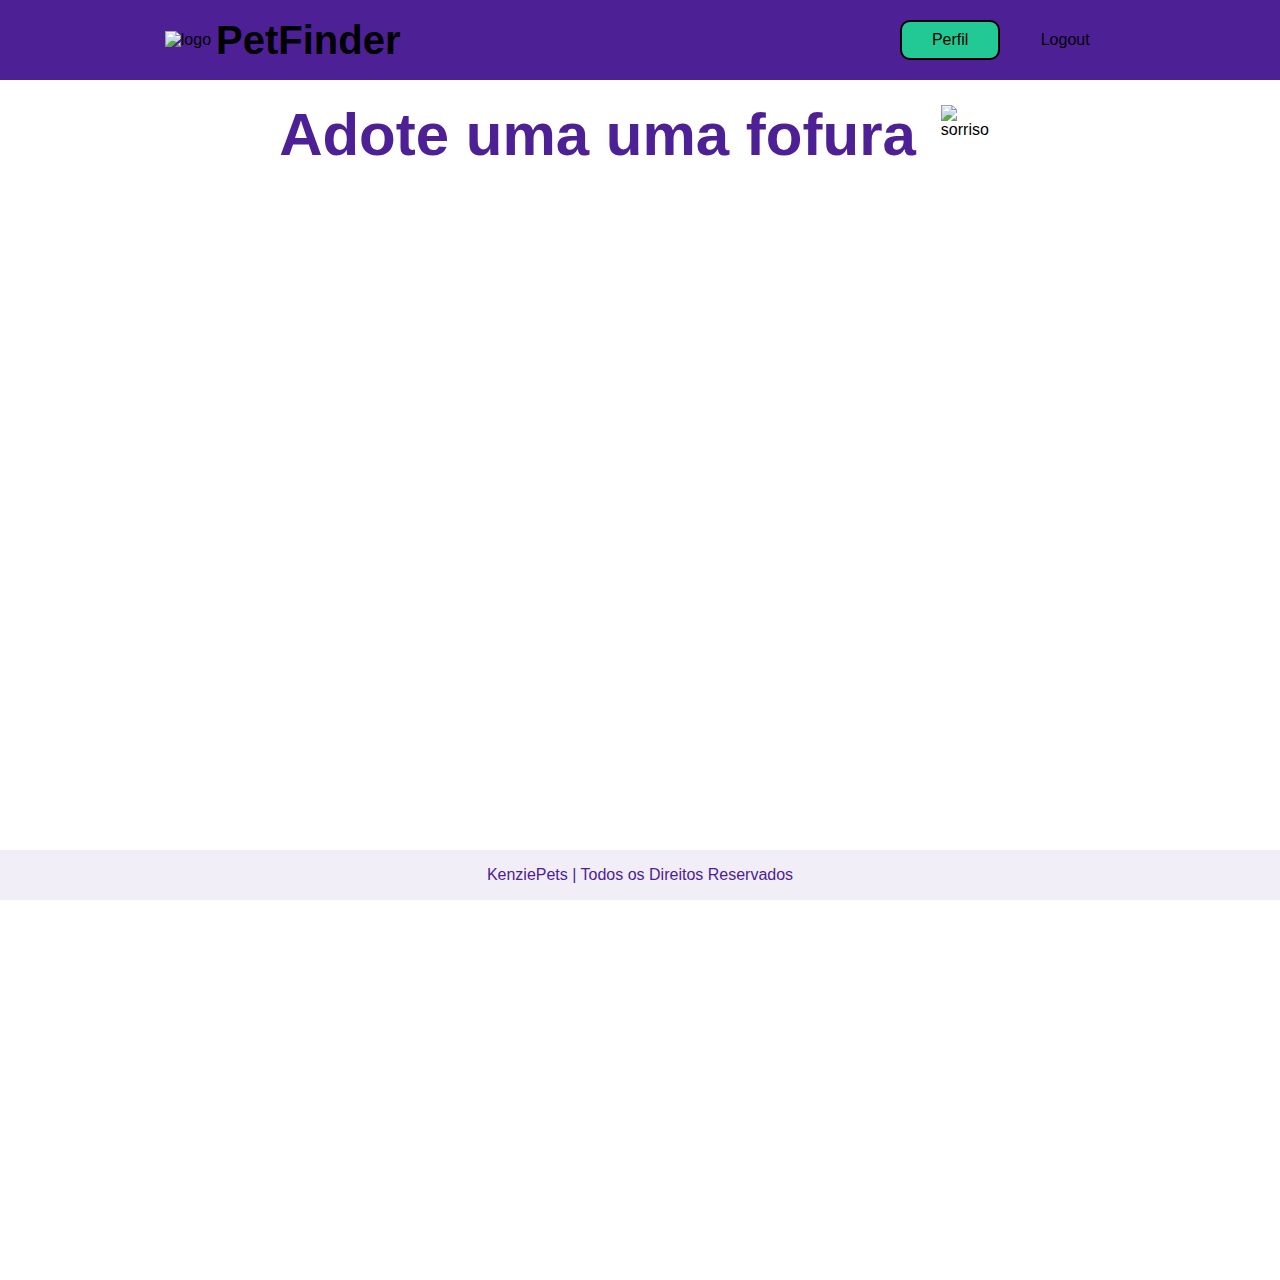
==== pages/homeUser/index.html @ 1295fe35 "feat: fazendo pagina home user desktop e algumas funcionalidades" ====
<!DOCTYPE html>
<html lang="pt-br">
<head>
    <meta charset="UTF-8">
    <meta http-equiv="X-UA-Compatible" content="IE=edge">
    <meta name="viewport" content="width=device-width, initial-scale=1.0">
    <link rel="stylesheet" href="/styles/globalStyles.css">
    <link rel="stylesheet" href="/pages/homeUser/script.css">
    <title>Home pets</title>
</head>
<body>
    <main>
        <header>
            <div id="headerLogo">
                <img src="/src/imgs/imgLogo.svg" alt="logo">
                <h2 id="nameLogo">PetFinder</h1>
            </div>
            <div id="btnsUser">
                <a id="perfil" href="/pages/userPerfil/index.html">Perfil</a>
                <a id="logout" href="/index.html">Logout</a>
            </div>
        </header>
        <section id="sectionPetView">
            <div id="adoptDescription">
                <h1 id="adoptTitlte">Adote uma uma fofura</h1>
                <img id="smile" src="/src/imgs/sentiment_satisfied.png" alt="sorriso">
            </div>
            <ul id="ulPets"></ul>
        </section>
        <footer>
            <p>KenziePets | Todos os Direitos Reservados</p>
        </footer>
    </main>
    <script type="module" src="/pages/homeUser/index.js"></script>
</body>
</html>
---- styles/globalStyles.css ----
@import url('https://fonts.googleapis.com/css2?family=Poor+Story&display=swap');


* {
    box-sizing: border-box;
    margin: 0;
    padding: 0;
    font-family: 'Open Sans', sans-serif;
}

:root {
    --yellow: #FED954;
    --green: #23C994;
    --purple: #4E2096
}

body {
    display: flex;
    flex-direction: column;
    align-items: center;
}

body button {
    cursor: pointer;
}

body li {
    list-style: none;
}
---- pages/homeUser/script.css ----
main{
    width: 100vw;
    height: 100vw;
    display: flex;
    flex-direction: column;
}

header{
    background-color: var(--purple);
    display: flex;
    align-items: baseline;
    justify-content: space-evenly;
    flex-direction: column;
    padding: 15px;
    gap: 5px;
}

#headerLogo{
    display: flex;
    gap: 5px;
    align-items: center;
    justify-content: center;
    margin-bottom: 20px;
}

#nameLogo{
    color: var(--white);
    font-size: 40px;
}

#btnsUser{
    display: flex;
    gap: 15px;
    align-items: center;
    justify-content: center;
}

#perfil{
    color: var(--white);
    background-color: var(--green);
    border: 1px solid black;
    width: 80px;
    height: 40px;
    border-radius: 10px;
    font-size: 16px;
    display: flex;
    align-items: center;
    justify-content: center;
    text-decoration: none;
}

#logout{
    color: var(--white);
    background-color: var(--purple);
    border: 1px solid var(--white);
    width: 80px;
    height: 40px;
    border-radius: 10px;
    font-size: 16px;
    display: flex;
    align-items: center;
    justify-content: center;
    text-decoration: none;
}

#adoptDescription{
    display: flex;
    align-items: center;
    padding: 20px;
    gap: 10px;
}

#adoptTitlte{
    color: var(--purple);
    font-size: 26px;
}

#smile{
    width: 40px;
    height: 40px;
}

#ulPets{
    display: flex;
    overflow-x: scroll;
    gap: 20px;
    padding: 20px;
}

.liPets{
    display: flex;
    flex-direction: column;
    align-items: baseline;
    justify-content: baseline;
    border: 1px solid black;
    border-radius: 10px;
    padding: 10px;
    gap: 10px;
}

.imgPets{
    width: 150px;
    height: 100px;
    border-radius: 10px;
}

.divPet{
    display: flex;
    width: 100%;
    align-items: center;
    justify-content: space-between;
}

.namePets{
    color: black;
    font-size: 14px;
}

.race{
    border: 1px solid black;
    border-radius: 5px;
    font-size: 10px;
    padding: 5px;
    background-color: white;
}

.species{
    color: var(--purple);
}

.btnAdopt{
    background-color: var(--green);
    border: 1px solid black;
    border-radius: 10px;
    width: 80px;
    height: 30px;
    color: white;
}

footer{
    background: #F1EEF7;
    display: flex;
    align-items: center;
    justify-content: center;
    position: absolute;
    bottom: 0;
    left: 0;
    right: 0;
    height: 50px;
    color: var(--purple);
}

@media(min-width:768px){
    header{
        flex-direction: row;
        justify-content: space-around;
        gap: 200px;
        align-items: center;
        height: 80px;
    }

    #headerLogo{
        align-items: center;
        justify-content: center;
        margin-top: 20px;
    }

    #perfil{
        width: 100px;
        height: 40px;
        border: 2px solid black;
    }
    
    #logout{
        width: 100px;
        height: 40px;
    }

    #sectionPetView{
        display: flex;
        align-items: center;
        flex-direction: column;
    }

    #adoptDescription{
        display: flex;
        gap: 25px;
    }

    #adoptTitlte{
        font-size: 60px;
    }

    #smile{
        width: 60px;
        height: 60px;
    }

    #ulPets{
        display: flex;
        flex-wrap: wrap;
        width: 40%;
        justify-content: center;
        align-items: center;
        gap: 60px;
    }
}
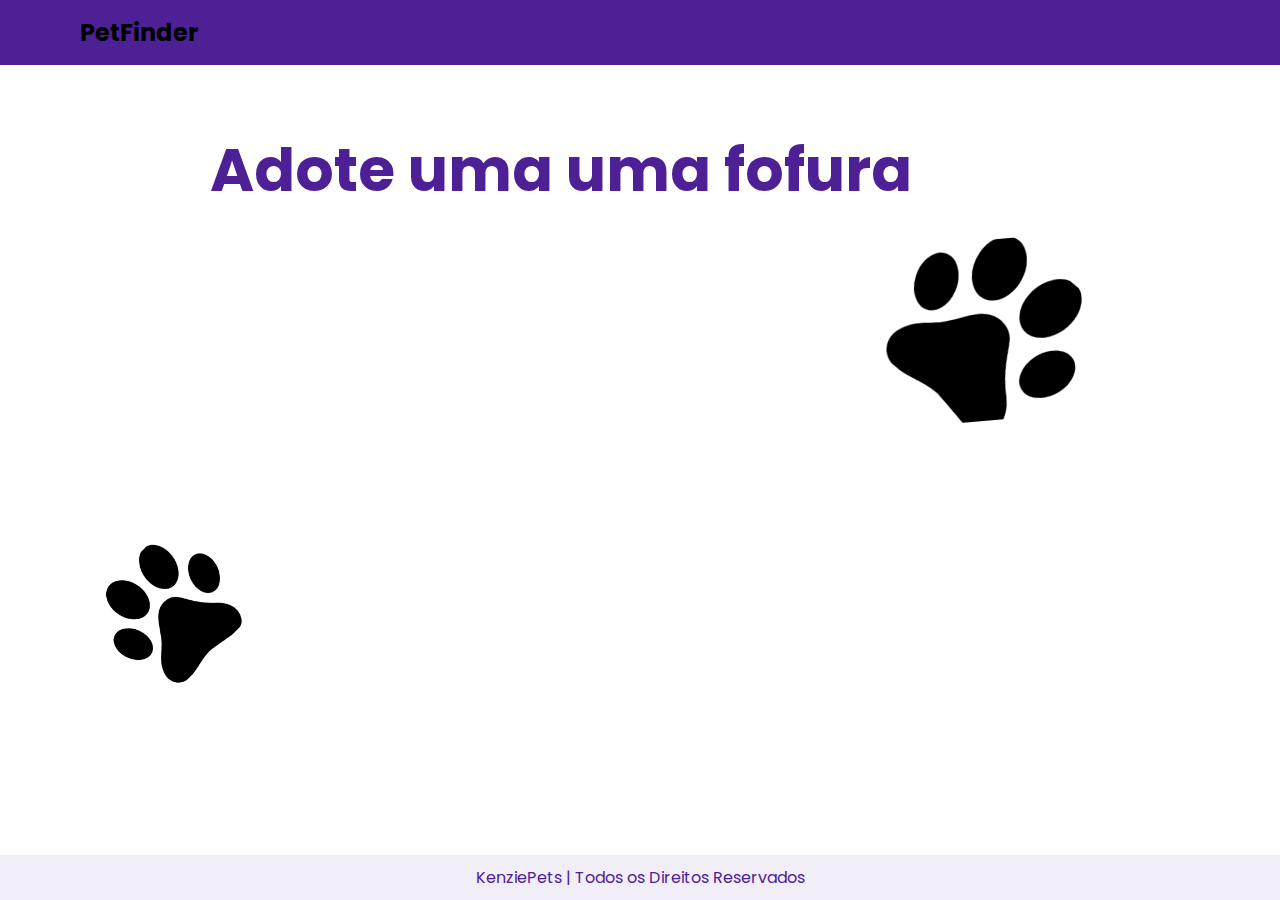
==== commit e45aae53: "Merge branch 'develop' of github.com:Kenzie-Academy-Brasil-Developers/grupo1 into feature/login" ====
--- a/pages/homeUser/index.html
+++ b/pages/homeUser/index.html
@@ -1,5 +1,6 @@
 <!DOCTYPE html>
 <html lang="pt-br">
+
 <head>
     <meta charset="UTF-8">
     <meta http-equiv="X-UA-Compatible" content="IE=edge">
@@ -8,29 +9,33 @@
     <link rel="stylesheet" href="/pages/homeUser/script.css">
     <title>Home pets</title>
 </head>
+
 <body>
-    <main>
-        <header>
-            <div id="headerLogo">
-                <img src="/src/imgs/imgLogo.svg" alt="logo">
-                <h2 id="nameLogo">PetFinder</h1>
-            </div>
-            <div id="btnsUser">
-                <a id="perfil" href="/pages/userPerfil/index.html">Perfil</a>
-                <a id="logout" href="/index.html">Logout</a>
-            </div>
-        </header>
-        <section id="sectionPetView">
-            <div id="adoptDescription">
-                <h1 id="adoptTitlte">Adote uma uma fofura</h1>
-                <img id="smile" src="/src/imgs/sentiment_satisfied.png" alt="sorriso">
-            </div>
+    <header class="header">
+        <h2 class="nameLogo">PetFinder</h2>
+
+        <button class="btn-mobile"></button>
+        <nav class="nav">
+            <ul class="menu">
+                <li><a id="perfil" href="/pages/userPerfil/index.html">Perfil</a></li>
+                <li><a id="logout" href="/index.html">Logout</a></li>
+            </ul>
+        </nav>
+    </header>
+
+    <div class="container">
+        <main id="sectionPetView">
+            <h1 id="adoptTitle">Adote uma uma fofura <span> <img src="../../src/imgs/sentiment_satisfied.png" alt=""></span>
+            </h1>
             <ul id="ulPets"></ul>
-        </section>
-        <footer>
-            <p>KenziePets | Todos os Direitos Reservados</p>
-        </footer>
-    </main>
+
+        </main>
+    </div>
+
+    <footer>
+        <p>KenziePets | Todos os Direitos Reservados</p>
+    </footer>
     <script type="module" src="/pages/homeUser/index.js"></script>
 </body>
+
 </html>--- a/styles/globalStyles.css
+++ b/styles/globalStyles.css
@@ -1,29 +1,49 @@
-@import url('https://fonts.googleapis.com/css2?family=Poor+Story&display=swap');
+@import url("https://fonts.googleapis.com/css2?family=DM+Sans&family=Poppins:wght@400;500;600;700&display=swap");
+* {
+	box-sizing: border-box;
+	margin: 0;
+	padding: 0;
+	font-family: "Poppins", sans-serif;
+}
 
-
-* {
-    box-sizing: border-box;
-    margin: 0;
-    padding: 0;
-    font-family: 'Open Sans', sans-serif;
+body {
+	min-height: 100vh;
+	font-family: "Poppins";
 }
 
 :root {
-    --yellow: #FED954;
-    --green: #23C994;
-    --purple: #4E2096
+	--yellow: #fed954;
+	--green: #23c994;
+	--purple: #4e2096;
+	--white: rgba(255, 254, 251, 1);
 }
 
-body {
+/* body {
     display: flex;
     flex-direction: column;
     align-items: center;
+} */
+
+img {
+	display: block;
+	max-width: 100%;
+	object-fit: cover;
 }
 
-body button {
-    cursor: pointer;
+button {
+	cursor: pointer;
 }
 
-body li {
-    list-style: none;
-}+a {
+	text-decoration: none;
+}
+
+li {
+	list-style: none;
+}
+
+.container {
+	max-width: 900px;
+	margin: 0 auto;
+	padding: 0 20px;
+}
--- a/pages/homeUser/script.css
+++ b/pages/homeUser/script.css
@@ -1,207 +1,277 @@
-main{
-    width: 100vw;
-    height: 100vw;
-    display: flex;
-    flex-direction: column;
-}
-
-header{
-    background-color: var(--purple);
-    display: flex;
-    align-items: baseline;
-    justify-content: space-evenly;
-    flex-direction: column;
-    padding: 15px;
-    gap: 5px;
-}
-
-#headerLogo{
-    display: flex;
-    gap: 5px;
-    align-items: center;
-    justify-content: center;
-    margin-bottom: 20px;
-}
-
-#nameLogo{
-    color: var(--white);
-    font-size: 40px;
-}
-
-#btnsUser{
-    display: flex;
-    gap: 15px;
-    align-items: center;
-    justify-content: center;
-}
-
-#perfil{
-    color: var(--white);
-    background-color: var(--green);
-    border: 1px solid black;
-    width: 80px;
-    height: 40px;
-    border-radius: 10px;
-    font-size: 16px;
-    display: flex;
-    align-items: center;
-    justify-content: center;
-    text-decoration: none;
-}
-
-#logout{
-    color: var(--white);
-    background-color: var(--purple);
-    border: 1px solid var(--white);
-    width: 80px;
-    height: 40px;
-    border-radius: 10px;
-    font-size: 16px;
-    display: flex;
-    align-items: center;
-    justify-content: center;
-    text-decoration: none;
-}
-
-#adoptDescription{
-    display: flex;
-    align-items: center;
-    padding: 20px;
-    gap: 10px;
-}
-
-#adoptTitlte{
-    color: var(--purple);
-    font-size: 26px;
-}
-
-#smile{
-    width: 40px;
-    height: 40px;
-}
-
-#ulPets{
-    display: flex;
-    overflow-x: scroll;
-    gap: 20px;
-    padding: 20px;
-}
-
-.liPets{
-    display: flex;
-    flex-direction: column;
-    align-items: baseline;
-    justify-content: baseline;
-    border: 1px solid black;
-    border-radius: 10px;
-    padding: 10px;
-    gap: 10px;
-}
-
-.imgPets{
-    width: 150px;
-    height: 100px;
-    border-radius: 10px;
-}
-
-.divPet{
-    display: flex;
-    width: 100%;
-    align-items: center;
-    justify-content: space-between;
-}
-
-.namePets{
-    color: black;
-    font-size: 14px;
-}
-
-.race{
-    border: 1px solid black;
-    border-radius: 5px;
-    font-size: 10px;
-    padding: 5px;
-    background-color: white;
-}
-
-.species{
-    color: var(--purple);
-}
-
-.btnAdopt{
-    background-color: var(--green);
-    border: 1px solid black;
-    border-radius: 10px;
-    width: 80px;
-    height: 30px;
-    color: white;
-}
-
-footer{
-    background: #F1EEF7;
-    display: flex;
-    align-items: center;
-    justify-content: center;
-    position: absolute;
-    bottom: 0;
-    left: 0;
-    right: 0;
-    height: 50px;
-    color: var(--purple);
-}
-
-@media(min-width:768px){
-    header{
-        flex-direction: row;
-        justify-content: space-around;
-        gap: 200px;
-        align-items: center;
-        height: 80px;
-    }
-
-    #headerLogo{
-        align-items: center;
-        justify-content: center;
-        margin-top: 20px;
-    }
-
-    #perfil{
-        width: 100px;
-        height: 40px;
-        border: 2px solid black;
-    }
-    
-    #logout{
-        width: 100px;
-        height: 40px;
-    }
-
-    #sectionPetView{
-        display: flex;
-        align-items: center;
-        flex-direction: column;
-    }
-
-    #adoptDescription{
-        display: flex;
-        gap: 25px;
-    }
-
-    #adoptTitlte{
-        font-size: 60px;
-    }
-
-    #smile{
-        width: 60px;
-        height: 60px;
-    }
-
-    #ulPets{
-        display: flex;
-        flex-wrap: wrap;
-        width: 40%;
-        justify-content: center;
-        align-items: center;
-        gap: 60px;
-    }
-}+header {
+	background-color: var(--purple);
+	display: flex;
+	flex-wrap: wrap;
+	align-items: flex-start;
+	justify-content: space-between;
+	flex-direction: column;
+	padding: 15px 80px;
+	gap: 20px;
+}
+
+#nameLogo {
+	color: var(--white);
+	font-size: 1.75rem;
+	display: flex;
+	align-items: center;
+}
+
+#nameLogo::before {
+	content: "";
+	width: 30px;
+	margin-right: 10px;
+	height: 30px;
+	background: url(../../src/imgs/imgLogo.svg);
+	display: block;
+}
+
+.nav.active .btn-mobile {
+	border-top-color: transparent;
+	top: -8px;
+}
+
+.nav.active .btn-mobile::before {
+	transform: rotate(-135deg);
+	top: 7px;
+}
+.nav.active .btn-mobile::after {
+	transform: rotate(135deg);
+}
+
+.nav.active .menu {
+	visibility: visible;
+	height: 60px;
+	margin-top: 30px;
+	opacity: 1;
+}
+
+.btn-mobile {
+	display: flex;
+}
+
+#perfil {
+	background-color: var(--green);
+	border: 1px solid black;
+	border-radius: 10px;
+	padding: 0.5rem 1.6rem;
+	color: white;
+}
+
+#logout {
+	color: var(--white);
+	background-color: var(--purple);
+	border: 1px solid var(--white);
+	border-radius: 10px;
+	padding: 0.5rem 1.6rem;
+	border-radius: 10px;
+}
+
+#sectionPetView {
+	margin: 60px 0px 40px 0px;
+	z-index: 2000;
+}
+
+#sectionPetView::after {
+	content: "";
+	display: block;
+	width: 100%;
+	height: 180px;
+	background: url(../../src/imgs/pawns-group.svg) no-repeat center;
+	padding: 40px 0px;
+}
+
+#adoptTitle {
+	color: var(--purple);
+	font-size: 2rem;
+	flex-wrap: wrap;
+	display: flex;
+	align-items: center;
+	gap: 20px;
+	font-weight: bold;
+	margin-bottom: 60px;
+}
+
+#ulPets {
+	display: flex;
+	overflow-x: scroll;
+	gap: 40px;
+	padding: 20px 0;
+	scroll-behavior: smooth;
+}
+
+#ulPets::-webkit-scrollbar {
+	-webkit-appearance: none;
+}
+
+.liPets {
+	min-width: 200px;
+	display: flex;
+	flex-direction: column;
+	border: 1px solid black;
+	border-radius: 10px;
+	padding: 8px;
+	gap: 10px;
+	box-shadow: 5px 8px 0px #fff, 5px 8px 0px 1px #000;
+	position: relative;
+}
+
+.liPets:not(:last-child)::after {
+	content: "";
+	top: 50%;
+	z-index: 2000;
+	right: -60px;
+	position: absolute;
+	display: block;
+	width: 70px;
+	height: 10px;
+	background: url(../../src/imgs/detail.svg);
+}
+
+.liPets:nth-of-type(odd) {
+	background-color: #cceeff;
+}
+
+.liPets:nth-of-type(even) {
+	background-color: #ffd951;
+}
+
+.imgPets {
+	height: 140px;
+	border-radius: 10px;
+	border: 1px solid black;
+}
+
+.divPet {
+	display: flex;
+	align-items: center;
+	gap: 20px;
+	justify-content: space-between;
+}
+
+.namePets {
+	color: black;
+	font-size: 1.2rem;
+}
+
+.race {
+	border: 1px solid black;
+	border-radius: 5px;
+	font-size: 10px;
+	padding: 5px;
+	background-color: white;
+}
+
+.species {
+	color: var(--purple);
+	font-family: "DM Sans";
+	font-size: 12px;
+}
+
+.btnAdopt {
+	background-color: var(--green);
+	border: 1px solid black;
+	border-radius: 10px;
+	padding: 0.4rem 0.5rem;
+	font-weight: 500;
+	align-self: flex-start;
+	color: white;
+}
+
+footer {
+	background: #f1eef7;
+	text-align: center;
+	padding: 10px 0px;
+	color: var(--purple);
+	position: fixed;
+	bottom: 0;
+	width: 100vw;
+}
+
+@media (min-width: 768px) {
+	header {
+		flex-direction: row;
+		justify-content: space-between;
+		align-items: center;
+	}
+
+	.menu {
+		display: flex;
+		align-items: center;
+		gap: 12px;
+		transition: 0.3s;
+	}
+
+	.menu {
+		visibility: hidden;
+		height: 0px;
+		opacity: 0;
+		z-index: 1000;
+		transition: 0.3s ease;
+	}
+
+	#sectionPetView {
+		z-index: 2000;
+	}
+
+	#sectionPetView::after {
+		content: "";
+		height: 180px;
+		width: 180px;
+		display: block;
+		top: 200px;
+		transform: rotate(85deg);
+		right: 200px;
+		position: absolute;
+		background: url(../../src/imgs/pawns.png) no-repeat center;
+		background-size: cover;
+		z-index: -200;
+	}
+
+	#sectionPetView::before {
+		content: "";
+		height: 180px;
+		width: 180px;
+		display: block;
+		bottom: 200px;
+		left: 80px;
+		position: absolute;
+		background: url(../../src/imgs/pawns.png) no-repeat center;
+		background-size: cover;
+		z-index: -200;
+	}
+
+	#adoptTitle {
+		font-size: 60px;
+	}
+
+	#ulPets {
+		display: grid;
+		grid-template-columns: repeat(3, 1fr);
+		gap: 40px;
+	}
+
+	.btn-mobile {
+		display: none;
+		flex-direction: column;
+		align-items: center;
+		cursor: pointer;
+		width: 26px;
+		border: none;
+		background: none;
+		border-top: 2px solid white;
+		position: relative;
+		outline: none;
+	}
+
+	.btn-mobile::before,
+	.btn-mobile::after {
+		content: "";
+		display: inline-block;
+		width: 26px;
+		margin-top: 5px;
+		height: 2px;
+		background-color: #fff;
+		position: relative;
+		transition: 0.3s ease;
+	}
+}
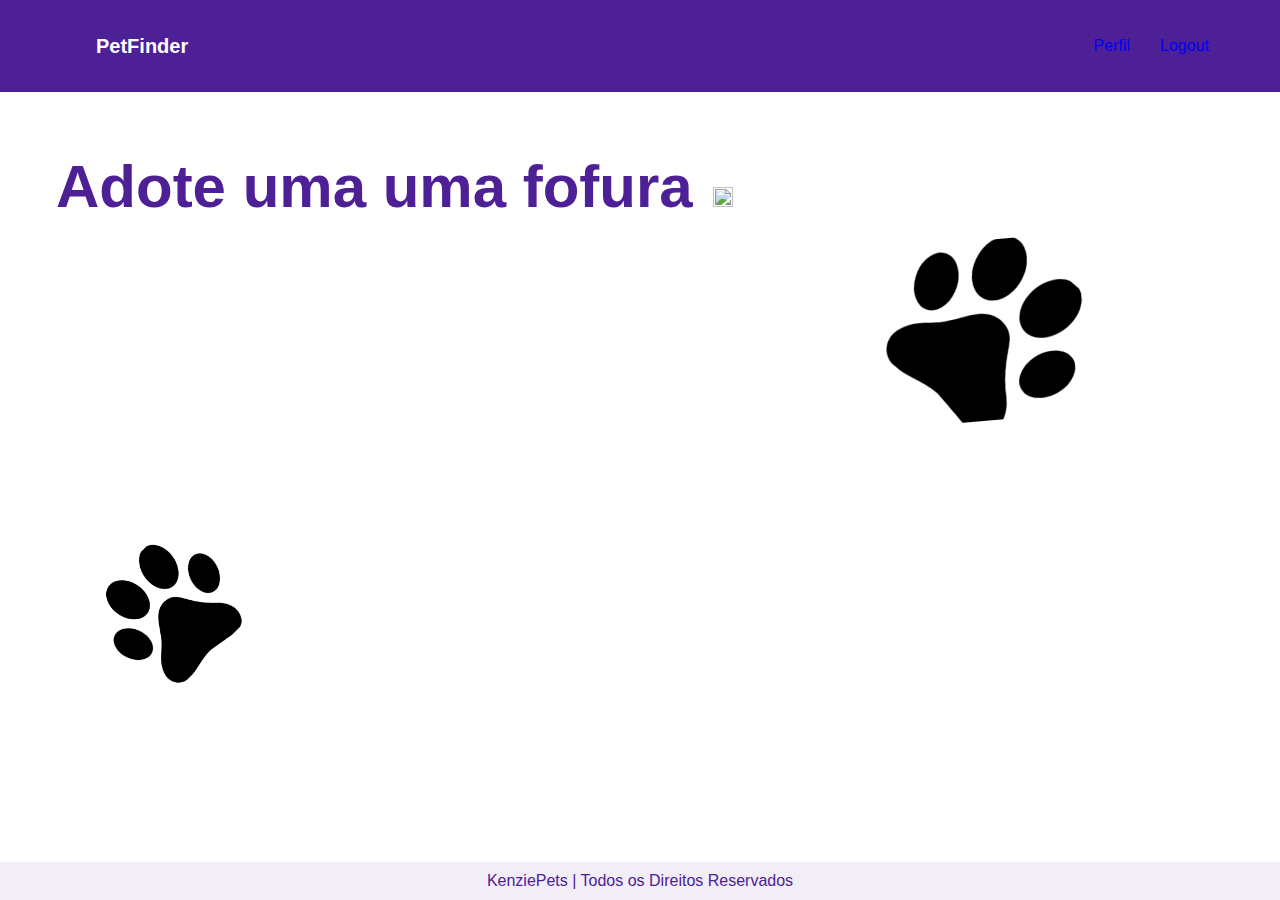
==== commit e7910333: "Merge pull request #18 from Kenzie-Academy-Brasil-Developers/feat/creatPermissionUser" ====
--- a/pages/homeUser/index.html
+++ b/pages/homeUser/index.html
@@ -7,20 +7,23 @@
     <meta name="viewport" content="width=device-width, initial-scale=1.0">
     <link rel="stylesheet" href="/styles/globalStyles.css">
     <link rel="stylesheet" href="/pages/homeUser/script.css">
+    <link rel="stylesheet" href="../../styles/button.css">
     <title>Home pets</title>
 </head>
 
 <body>
     <header class="header">
-        <h2 class="nameLogo">PetFinder</h2>
+        <div class="container">
+            <h2 id="nameLogo">PetFinder</h2>
 
-        <button class="btn-mobile"></button>
-        <nav class="nav">
-            <ul class="menu">
-                <li><a id="perfil" href="/pages/userPerfil/index.html">Perfil</a></li>
-                <li><a id="logout" href="/index.html">Logout</a></li>
-            </ul>
-        </nav>
+            <nav class="nav">
+                <button class="btn-mobile"></button>
+                <ul class="menu">
+                    <li><a class="btn green" href="/pages/userPerfil/index.html">Perfil</a></li>
+                    <li><a class="btn purple" id="btnLoggout" href="/index.html">Logout</a></li>
+                </ul>
+            </nav>
+        </div>
     </header>
 
     <div class="container">
--- a/styles/globalStyles.css
+++ b/styles/globalStyles.css
@@ -3,12 +3,6 @@
 	box-sizing: border-box;
 	margin: 0;
 	padding: 0;
-	font-family: "Poppins", sans-serif;
-}
-
-body {
-	min-height: 100vh;
-	font-family: "Poppins";
 }
 
 :root {
@@ -18,32 +12,144 @@
 	--white: rgba(255, 254, 251, 1);
 }
 
-/* body {
-    display: flex;
-    flex-direction: column;
-    align-items: center;
-} */
+body {
+	font-family: "Inter", sans-serif;
+	background-color: var(--gray1);
+	color: var(--gray0);
+	min-height: 100vh;
+	-webkit-font-smoothing: antialiased;
+}
 
 img {
 	display: block;
 	max-width: 100%;
 	object-fit: cover;
+	height: 100%;
+	width: 100%;
+	pointer-events: none;
 }
 
-button {
-	cursor: pointer;
+h1,
+h2,
+h3,
+p {
+	margin: 0;
+	padding: 0;
+}
+
+ul {
+	list-style: none;
+	padding: 0;
+}
+
+input,
+textarea {
+	font-family: inherit;
 }
 
 a {
 	text-decoration: none;
-}
-
-li {
-	list-style: none;
+	text-align: center;
 }
 
 .container {
-	max-width: 900px;
+	max-width: 1200px;
 	margin: 0 auto;
-	padding: 0 20px;
+	padding: 0 1rem;
 }
+
+header {
+	background-color: var(--purple);
+}
+
+header .container {
+	display: flex;
+	align-items: center;
+	justify-content: space-between;
+	gap: 20px 40px;
+	flex-wrap: wrap;
+	padding: 1rem;
+}
+
+.menu {
+	display: flex;
+	align-items: center;
+	gap: 30px;
+	visibility: hidden;
+	height: 0px;
+	z-index: 1000;
+	position: absolute;
+	top: 60px;
+	right: 0px;
+	width: 100%;
+	height: 0px;
+	overflow-y: hidden;
+	background-color: var(--purple);
+	transition: 0.5s ease;
+	padding: 0 15px;
+}
+
+.nav.active .menu {
+	visibility: visible;
+	padding: 40px 15px;
+	height: 40px;
+}
+
+.btn-mobile {
+	display: flex;
+	flex-direction: column;
+	align-items: center;
+	cursor: pointer;
+	width: 26px;
+	border: none;
+	background: none;
+	border-top: 2px solid white;
+	position: relative;
+	outline: none;
+}
+
+.btn-mobile::before,
+.btn-mobile::after {
+	content: "";
+	display: inline-block;
+	width: 26px;
+	margin-top: 5px;
+	height: 2px;
+	background-color: #fff;
+	position: relative;
+	transition: 0.3s ease;
+}
+
+#nameLogo {
+	color: var(--white);
+	font-size: 1.25rem;
+	display: flex;
+	align-items: center;
+}
+
+#nameLogo::before {
+	content: "";
+	width: 30px;
+	margin-right: 10px;
+	height: 30px;
+	background: url(../../src/imgs/imgLogo.svg);
+	display: block;
+}
+
+@media (min-width: 768px) {
+	header .container {
+		flex-direction: row;
+		justify-content: space-between;
+		align-items: center;
+	}
+	.menu {
+		visibility: visible;
+		height: 60px;
+		opacity: 1;
+		position: sticky;
+	}
+
+	.btn-mobile {
+		display: none;
+	}
+}
--- a/pages/homeUser/script.css
+++ b/pages/homeUser/script.css
@@ -1,70 +1,3 @@
-header {
-	background-color: var(--purple);
-	display: flex;
-	flex-wrap: wrap;
-	align-items: flex-start;
-	justify-content: space-between;
-	flex-direction: column;
-	padding: 15px 80px;
-	gap: 20px;
-}
-
-#nameLogo {
-	color: var(--white);
-	font-size: 1.75rem;
-	display: flex;
-	align-items: center;
-}
-
-#nameLogo::before {
-	content: "";
-	width: 30px;
-	margin-right: 10px;
-	height: 30px;
-	background: url(../../src/imgs/imgLogo.svg);
-	display: block;
-}
-
-.nav.active .btn-mobile {
-	border-top-color: transparent;
-	top: -8px;
-}
-
-.nav.active .btn-mobile::before {
-	transform: rotate(-135deg);
-	top: 7px;
-}
-.nav.active .btn-mobile::after {
-	transform: rotate(135deg);
-}
-
-.nav.active .menu {
-	visibility: visible;
-	height: 60px;
-	margin-top: 30px;
-	opacity: 1;
-}
-
-.btn-mobile {
-	display: flex;
-}
-
-#perfil {
-	background-color: var(--green);
-	border: 1px solid black;
-	border-radius: 10px;
-	padding: 0.5rem 1.6rem;
-	color: white;
-}
-
-#logout {
-	color: var(--white);
-	background-color: var(--purple);
-	border: 1px solid var(--white);
-	border-radius: 10px;
-	padding: 0.5rem 1.6rem;
-	border-radius: 10px;
-}
 
 #sectionPetView {
 	margin: 60px 0px 40px 0px;
@@ -175,6 +108,12 @@
 	font-weight: 500;
 	align-self: flex-start;
 	color: white;
+	cursor: pointer;
+	transition: 0.3s;
+}
+
+.btnAdopt:hover {
+	background-color: rgb(81, 156, 81);
 }
 
 footer {
@@ -188,27 +127,6 @@
 }
 
 @media (min-width: 768px) {
-	header {
-		flex-direction: row;
-		justify-content: space-between;
-		align-items: center;
-	}
-
-	.menu {
-		display: flex;
-		align-items: center;
-		gap: 12px;
-		transition: 0.3s;
-	}
-
-	.menu {
-		visibility: hidden;
-		height: 0px;
-		opacity: 0;
-		z-index: 1000;
-		transition: 0.3s ease;
-	}
-
 	#sectionPetView {
 		z-index: 2000;
 	}
@@ -249,29 +167,4 @@
 		grid-template-columns: repeat(3, 1fr);
 		gap: 40px;
 	}
-
-	.btn-mobile {
-		display: none;
-		flex-direction: column;
-		align-items: center;
-		cursor: pointer;
-		width: 26px;
-		border: none;
-		background: none;
-		border-top: 2px solid white;
-		position: relative;
-		outline: none;
-	}
-
-	.btn-mobile::before,
-	.btn-mobile::after {
-		content: "";
-		display: inline-block;
-		width: 26px;
-		margin-top: 5px;
-		height: 2px;
-		background-color: #fff;
-		position: relative;
-		transition: 0.3s ease;
-	}
 }
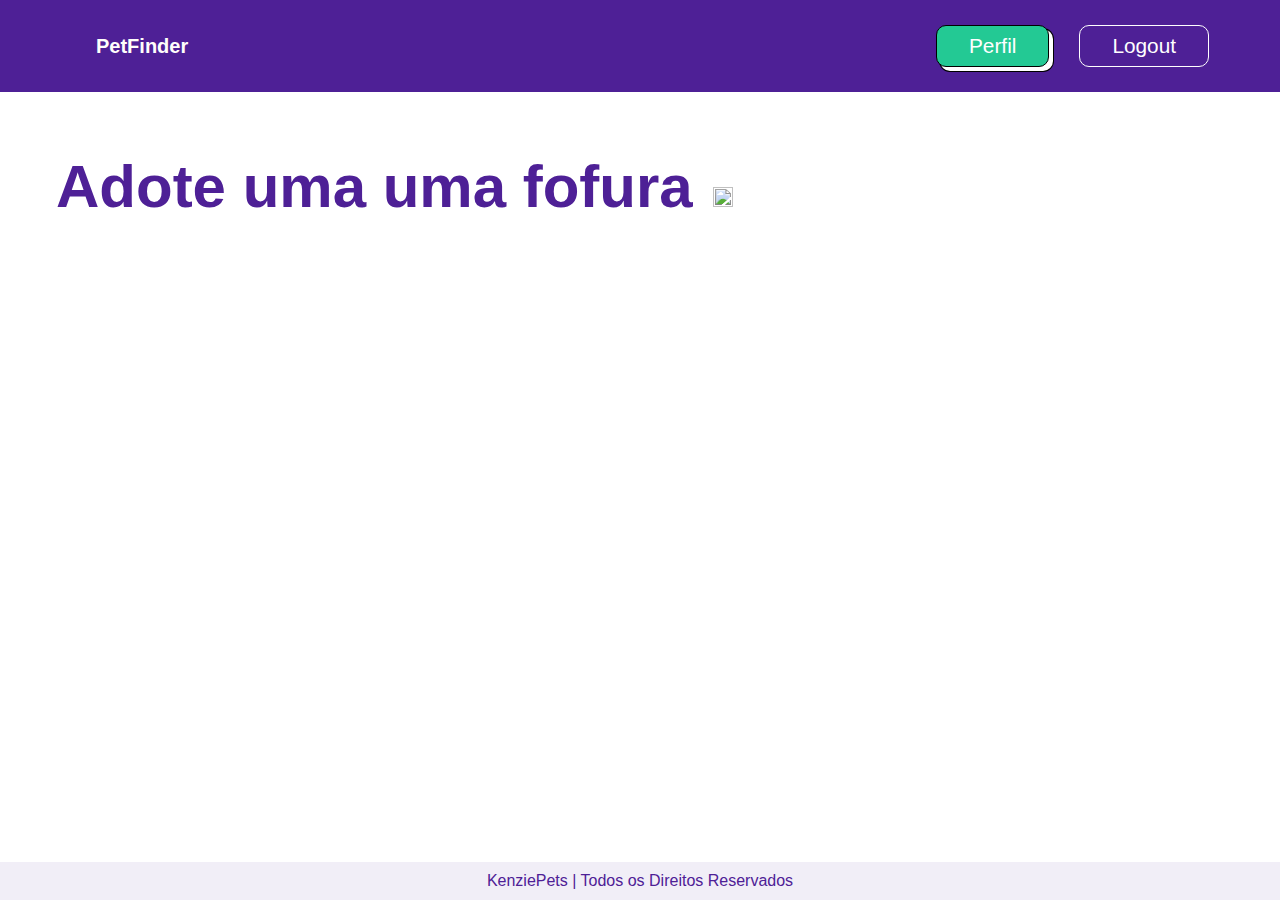
==== commit 2f6f86c2: "fix:bug branch" ====
--- a/pages/homeUser/index.html
+++ b/pages/homeUser/index.html
@@ -28,7 +28,8 @@
 
     <div class="container">
         <main id="sectionPetView">
-            <h1 id="adoptTitle">Adote uma uma fofura <span> <img src="../../src/imgs/sentiment_satisfied.png" alt=""></span>
+            <h1 id="adoptTitle">Adote uma uma fofura <span> <img src="../../src/imgs/sentiment_satisfied.png"
+                        alt=""></span>
             </h1>
             <ul id="ulPets"></ul>
 
@@ -39,6 +40,7 @@
         <p>KenziePets | Todos os Direitos Reservados</p>
     </footer>
     <script type="module" src="/pages/homeUser/index.js"></script>
+    <script type="module" src="../../scripts/scripts.js"></script>
 </body>
 
 </html>--- a/styles/globalStyles.css
+++ b/styles/globalStyles.css
@@ -1,4 +1,5 @@
 @import url("https://fonts.googleapis.com/css2?family=DM+Sans&family=Poppins:wght@400;500;600;700&display=swap");
+
 * {
 	box-sizing: border-box;
 	margin: 0;
@@ -142,6 +143,7 @@
 		justify-content: space-between;
 		align-items: center;
 	}
+
 	.menu {
 		visibility: visible;
 		height: 60px;
@@ -152,4 +154,4 @@
 	.btn-mobile {
 		display: none;
 	}
-}
+}--- a/pages/homeUser/script.css
+++ b/pages/homeUser/script.css
@@ -1,4 +1,3 @@
-
 #sectionPetView {
 	margin: 60px 0px 40px 0px;
 	z-index: 2000;
@@ -167,4 +166,4 @@
 		grid-template-columns: repeat(3, 1fr);
 		gap: 40px;
 	}
-}
+}--- a/styles/button.css
+++ b/styles/button.css
@@ -0,0 +1,44 @@
+.btn {
+	display: block;
+	cursor: pointer;
+	font-size: 1.3rem;
+	font-weight: 500;
+	transition: 0.3s;
+	padding: 0.5rem 2rem;
+	border-radius: 10px;
+	border: 1px solid black;
+}
+
+.btn.green {
+	background-color: var(--green);
+	color: white;
+	box-shadow: 4px 4px 0px #fff, 4px 4px 0px 1px #000;
+}
+
+.btn.green:hover {
+	background-color: rgb(102, 196, 102);
+}
+
+.btn.purple {
+	background-color: var(--purple);
+	color: white;
+	border-color: white;
+}
+
+.btn.purple:hover {
+	background-color: var(--white);
+	color: var(--purple);
+	border-color: var(--purple);
+}
+
+.btn.alert {
+	background-color: #fff;
+	border: 1px solid red;
+	color: red;
+}
+
+.btn.alert:hover {
+	background-color: red;
+	border: 1px solid #fff;
+	color: #fff;
+}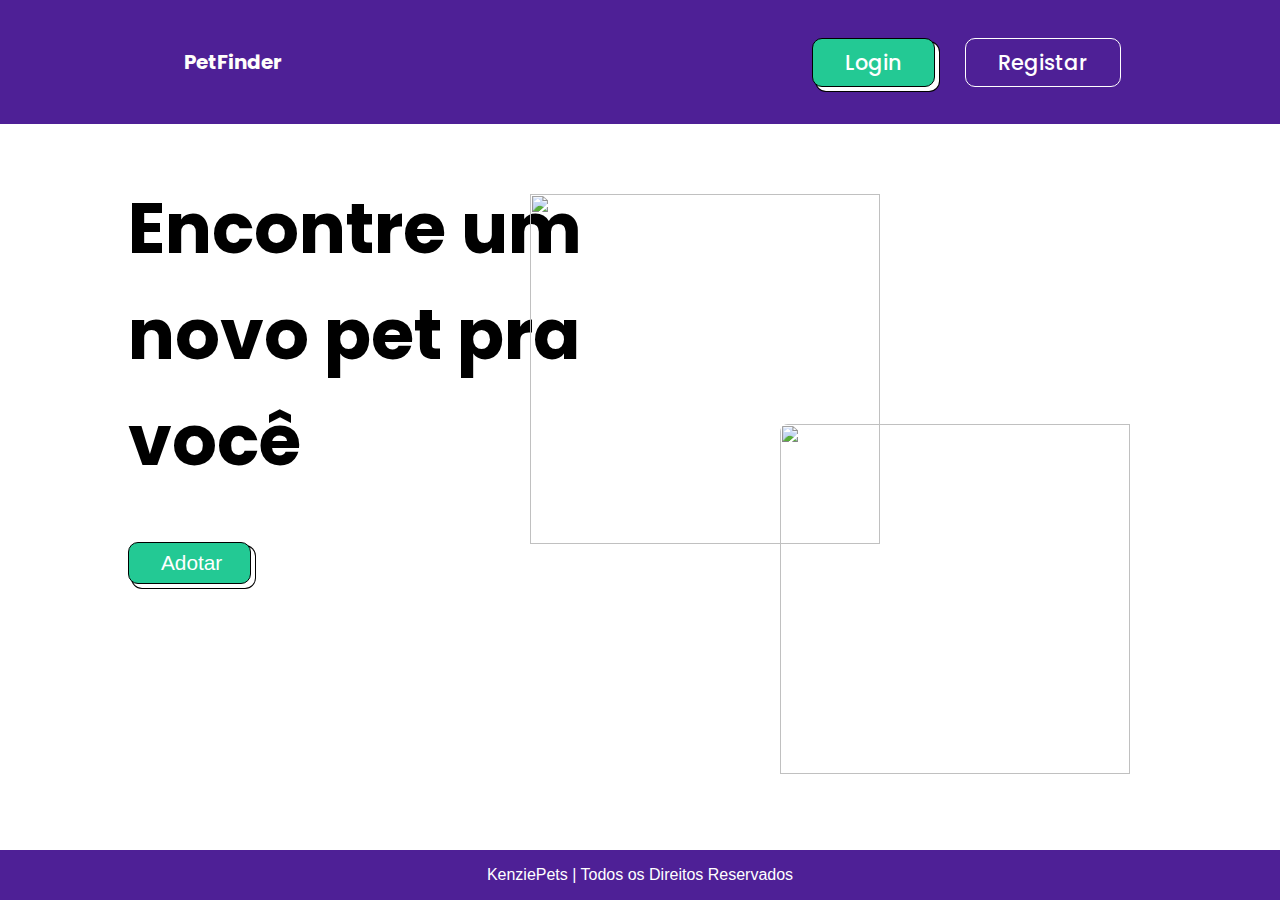
==== commit c5ad6495: "adopt updated" ====
--- a/pages/homeUser/index.html
+++ b/pages/homeUser/index.html
@@ -28,8 +28,7 @@
 
     <div class="container">
         <main id="sectionPetView">
-            <h1 id="adoptTitle">Adote uma uma fofura <span> <img src="../../src/imgs/sentiment_satisfied.png"
-                        alt=""></span>
+            <h1 id="adoptTitle">Adote uma fofura <span> <img src="../../src/imgs/sentiment_satisfied.png" alt=""></span>
             </h1>
             <ul id="ulPets"></ul>
 
@@ -39,6 +38,20 @@
     <footer>
         <p>KenziePets | Todos os Direitos Reservados</p>
     </footer>
+
+    <div id="adopt-pet" class="modal-container">
+        <div class="modal">
+            <div class="modal-header">
+                <button class="close">X</button>
+            </div>
+            <div class="modal-body">
+                <h3>Deseja mesmo adotar esse pet?</h3>
+                <button class="btn purple" id="adotar">Quero adotar !</button>
+                <button class="btn alert close">Cancelar</button>
+            </div>
+        </div>
+    </div>
+
     <script type="module" src="/pages/homeUser/index.js"></script>
     <script type="module" src="../../scripts/scripts.js"></script>
 </body>
--- a/pages/homeUser/script.css
+++ b/pages/homeUser/script.css
@@ -123,6 +123,75 @@
 	position: fixed;
 	bottom: 0;
 	width: 100vw;
+}
+
+.modal-container.active {
+	display: grid;
+}
+
+.modal-container {
+	display: none;
+	place-items: center;
+	background: rgba(27, 28, 30, 0.65);
+	height: 100vh;
+	top: 0;
+	left: 0;
+	width: 100%;
+	z-index: 2000;
+	position: fixed;
+}
+
+.modal {
+	min-width: 600px;
+	margin: 0 20px;
+	padding: 40px 26px;
+	background-color: var(--white);
+	animation: slide 0.3s ease;
+	text-align: center;
+	padding: 20px;
+	border: 2px solid #000000;
+	border-bottom-right-radius: 40px;
+	border-top-left-radius: 40px;
+	font-size: 18px;
+	font-weight: 600;
+	box-shadow: 5px 8px 0px #4e2096, 5px 8px 0px 2px #4e2096;
+}
+
+.modal-header {
+	display: flex;
+	justify-content: flex-end;
+}
+
+.modal .close {
+	display: block;
+	margin-right: 0;
+	background-color: var(--green);
+	border-radius: 5px;
+	color: #000;
+	border: 1px solid #000;
+	cursor: pointer;
+	padding: 10px 15px;
+}
+
+.modal-body {
+	margin: 40px 0;
+	display: flex;
+	flex-direction: column;
+	align-items: center;
+	gap: 20px;
+	color: var(--purple);
+}
+
+.modal-body h3 {
+	font-weight: 500;
+	color: var(--purple);
+	font-size: 1.75rem;
+	margin-bottom: 16px;
+}
+
+.modal .btn {
+	width: 100%;
+	margin-top: 20px;
 }
 
 @media (min-width: 768px) {
@@ -166,4 +235,4 @@
 		grid-template-columns: repeat(3, 1fr);
 		gap: 40px;
 	}
-}+}
